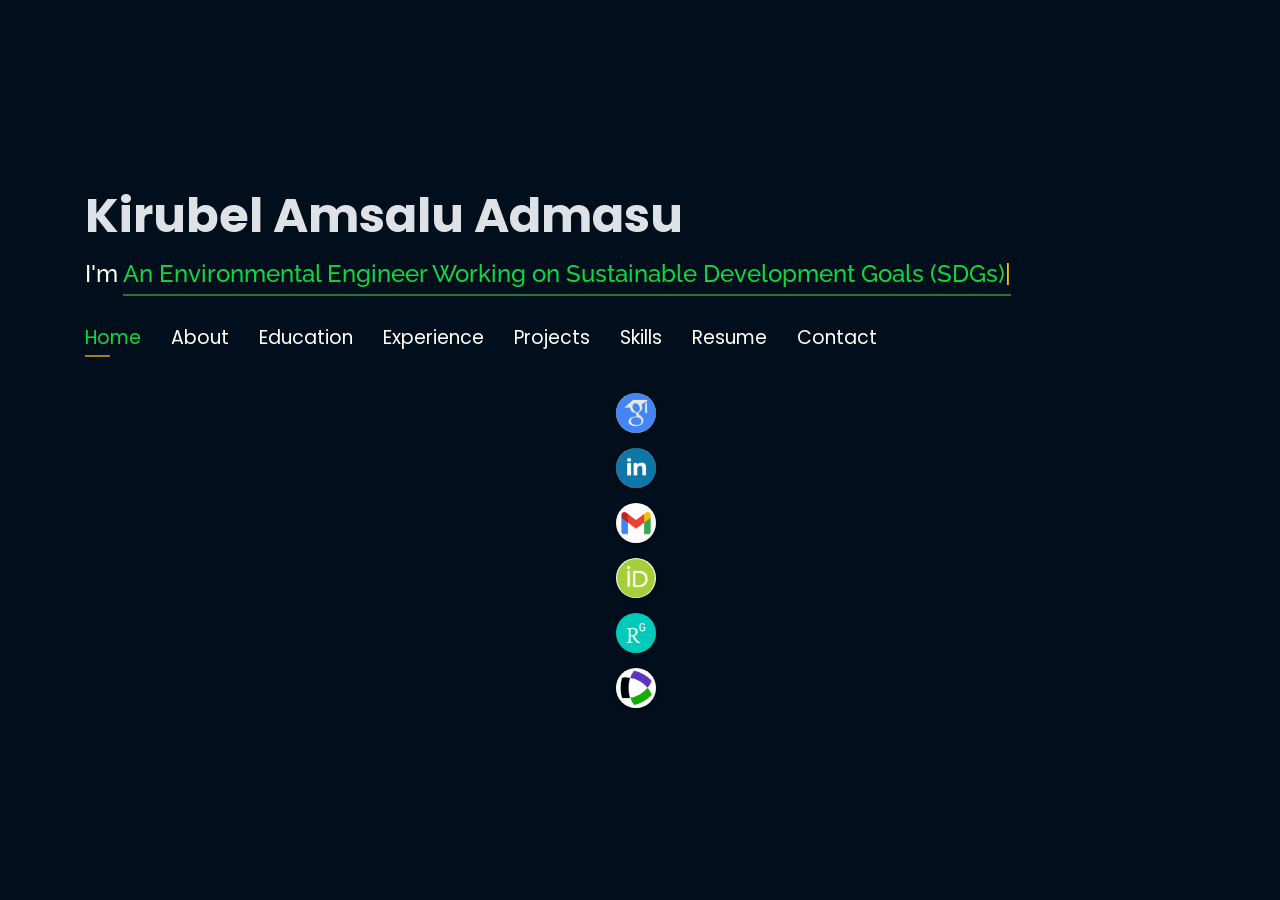
==== index.html @ c0f39daa "update" ====
<!DOCTYPE html>
<html lang="en">

<head>
  <!-- Google Tag Manager -->
  <script>(function(w,d,s,l,i){w[l]=w[l]||[];w[l].push({'gtm.start':
  new Date().getTime(),event:'gtm.js'});var f=d.getElementsByTagName(s)[0],
  j=d.createElement(s),dl=l!='dataLayer'?'&l='+l:'';j.async=true;j.src=
  'https://www.googletagmanager.com/gtm.js?id='+i+dl;f.parentNode.insertBefore(j,f);
  })(window,document,'script','dataLayer','GTM-5BB8W2X');</script>
  <!-- End Google Tag Manager -->
  <link rel="icon" type="image/png" href="/favicon.png"/>
  <meta charset="utf-8">
  <meta content="width=device-width, initial-scale=1.0" name="viewport">

  <title>Personal Portfolio</title>
  <meta content="" name="descriptison">
  <meta content="" name="keywords">

  <!-- Google Fonts -->
  <link href="https://fonts.googleapis.com/css?family=Open+Sans:300,300i,400,400i,600,600i,700,700i|Raleway:300,300i,400,400i,500,500i,600,600i,700,700i|Poppins:300,300i,400,400i,500,500i,600,600i,700,700i" rel="stylesheet">

  <!-- Vendor CSS Files -->
  <link href="assets/vendor/bootstrap/css/bootstrap.min.css" rel="stylesheet">
  <link href="assets/vendor/icofont/icofont.min.css" rel="stylesheet">
  <link href="assets/vendor/remixicon/remixicon.css" rel="stylesheet">
  <link href="assets/vendor/owl.carousel/assets/owl.carousel.min.css" rel="stylesheet">
  <link href="assets/vendor/boxicons/css/boxicons.min.css" rel="stylesheet">
  <link href="assets/vendor/venobox/venobox.css" rel="stylesheet">

  <!-- Template Main CSS File -->
  <link href="assets/css/style.css" rel="stylesheet">


  <!-- Global site tag (gtag.js) - Google Analytics -->
  <script async src="https://www.googletagmanager.com/gtag/js?id=UA-169007209-3"></script>
  <script>
    window.dataLayer = window.dataLayer || [];
    function gtag(){dataLayer.push(arguments);}
    gtag('js', new Date());

    gtag('config', 'UA-169007209-3');
  </script>



  <!-- =======================================================
  * Template Name: Personal - v2.1.0
  * Template URL: https://bootstrapmade.com/personal-free-resume-bootstrap-template/
  * Author: BootstrapMade.com
  * License: https://bootstrapmade.com/license/
  ======================================================== -->
</head>

<body>
  
  <!-- Google Tag Manager (noscript) -->
  <noscript><iframe src="https://www.googletagmanager.com/ns.html?id=GTM-5BB8W2X"
  height="0" width="0" style="display:none;visibility:hidden"></iframe></noscript>
  <!-- End Google Tag Manager (noscript) -->
  <!-- ======= Header ======= -->
  <header id="header" class="header-tops">

    <div class="container">

      <h1><a href="index.html">Kirubel Amsalu Admasu</a></h1>
      <h2 style="color:#fff">I'm <span class="typing" style="color:#12D640"></span></h2>
      <nav class="nav-menu d-none d-lg-block">
        <ul>
          <li class="active"><a href="#header"> <span>Home</span></a></li>
          <li><a href="#about"><span>About</span></a></li>
          <li><a href="#education"> <span>Education</span></a></li>
          <li><a href="#experience"> <span>Experience</span></a></li>
<!--          <li><a href="#projects"> <span>Projects</span></a></li>-->
          <li><a href="#portfolio"> <span>Projects</span></a></li>
          <li><a href="#skills"> <span>Skills</span></a></li>
          <li><a href="https://drive.google.com/file/d/1UUYG2WwbGW6CoUijYKqidaTNMuLmc--6/view?usp=sharing" target="_blank"> <span>Resume</span></a></li>
          <!-- <li><a href="#links"> <span>Resume & Links</span></a></li> -->
          <li><a href="#contacts"> <span>Contact</span></a></li>

        </ul>
      </nav><!-- .nav-menu -->

      <style>
        .social-links {
          display: flex;
          flex-direction: column; /* Stack the links vertically */
          gap: 15px; /* Space between each link */
          align-items: center; /* Center the icons */
        }
      
        .social-links img {
          width: 40px;  /* Set the icon size */
          height: 40px; /* Set the height same as width for round shape */
          border-radius: 50%; /* Make the icon circular */
          object-fit: cover; /* Ensure the image covers the round shape properly */
          margin-bottom: 10px; /* Space between the icons */
          box-shadow: 0 2px 5px rgba(0, 0, 0, 0.2); /* Optional: add a slight shadow */
        }
      </style>
      
      <div class="social-links">
        <a href="https://scholar.google.com/citations?user=Xars2G-o0yUC&hl=en&oi=ao" target="_blank" class="Google Scholar">
          <img src="assets/img/icons/google.png" alt="Google Scholar" />
        </a>
                
        <a href="https://www.linkedin.com/in/nikitayadav1905/" target="_blank" class="linkedin">
              <img src="assets/img/icons/link.jpg" alt="LinkedIn" />
          </a>
          
          <a href="mailto:nikita.yadav1905@gmail.com" target="_blank" class="google">
              <img src="assets/img/icons/mail.png" alt="Google" />
          </a>
          
          <a href="https://orcid.org/0000-0002-3588-2635" target="_blank" class="orcid">
              <img src="assets/img/icons/orcid.png" alt="ORCID" />
          </a>

          <a href="https://www.researchgate.net/profile/Nikita-Yadav-27?ev=hdr_xprf" target="_blank" class="Research Gate">
            <img src="assets/img/icons/rg.png" alt="Research Gate" />
        </a>

        <a href="https://www.webofscience.com/wos/author/record/LAH-3175-2024" target="_blank" class="WoS">
          <img src="assets/img/icons/wos.png" alt="Web of Science" />
      </a>
      </div>
      

    </div>
  </header>
  <!-- End Header -->

  <!-- ======= About Section ======= -->
  <section id="about" class="about">

    <!-- ======= About Me ======= -->
    <div class="about-me container">

      <div class="section-title">
        <h2>About</h2>
      </div>

      <div class="row">
        <div class="col-lg-4" data-aos="fade-right">
          <img src="assets/img/profile.jpeg" class="img-fluid" alt="">
        </div>
        <div class="col-lg-8 pt-4 pt-lg-0 content" data-aos="fade-left">
          <p>A postdoctoral researcher with extensive knowledge on bioremediation of emerging contaminants (ECs) from watewater. Additionally, I have aquired an experiance in developing a carbon-negative microalgal bio-oil for jet fuel and pharmaciutical contaminant assessment and management in wastewater treatment facilities. 
          </p>
          <div class="row">
            <div class="col-lg-6">
              <ul>
                <li><i class="icofont-rounded-right"></i> <strong>Birthday:</strong> 19 May 1994</li>
                <li><i class="icofont-rounded-right"></i> <strong>Phone:</strong> +82 10-2014-4563</li>
              </ul>
            </div>
            <div class="col-lg-6">
              <ul>
                <li><i class="icofont-rounded-right"></i> <strong>City:</strong> Seoul </li>
                <li><i class="icofont-rounded-right"></i> <strong>Email:</strong> nikita.yadav1905gmail.com</li>
              </ul>
            </div>
          </div>
        </div>
      </div>

    </div><!-- End About Me -->

    <!-- ======= Interests ======= -->
    <div class="interests container">

      <div class="section-title">
        <h2>Interests</h2>
      </div>

      <div class="row">
        <div class="col-lg-3 col-md-4">
          <div class="icon-box">
                <h3>Environmental Remediation</h3>
          </div>
        </div>
        <div class="col-lg-3 col-md-4 mt-4 mt-md-0">
          <div class="icon-box">
            
            <h3>Bio-fuel </h3>
          </div>
        </div>
        <div class="col-lg-3 col-md-4 mt-4 mt-md-0">
          <div class="icon-box">
            
            <h3>Carbon Neutrality</h3>
          </div>
        </div>
        <div class="col-lg-3 col-md-4 mt-4 mt-lg-0">
          <div class="icon-box">
            
            <h3>Contaminants of Emerging Concern(CEC)</h3>
          </div>
        </div>
        <div class="col-lg-3 col-md-4 mt-4">
          <div class="icon-box">
            
            <h3>Meta-omics</h3>
          </div>
        </div>
        <div class="col-lg-3 col-md-4 mt-4">
          <div class="icon-box">
            
            <h3>Bioinformatics</h3>
          </div>
        </div>
        <div class="col-lg-3 col-md-4 mt-4">
          <div class="icon-box">


    </div><!-- End Interests -->
  </section><!-- End About Section -->



  <!-- ======= Education Section ======= -->
  <section id="education" class="services">
    <div class="container">
      <div class="section-title">
        <h2>Education</h2>
      </div>
      <div class="row">
        <div class="col-lg-12" data-aos="fade-up" style="display: inline-block;">
          <div class="row">
                        <!-- PhD in Physics -->
            <div class="col-md-4 mt-4 mt-md-0 icon-box" data-aos="fade-up" data-aos-delay="100" style="padding: 0px; padding-bottom: 5px;">
              <img src="assets/img/education/Kwangwoon University.png" class="img-fluid" alt="">
              <p style="text-align:left; color:#fff; font-size: 18px; font-weight: bold; padding: 5px 10px;"><em>PhD in Physics</em></p>
              <h5 style="text-align:left; padding: 0px 10px;">March 2022 - August 2025</h5>
              <h6 style="text-align:left; color:#fff; padding: 0px 10px;">Relevant Coursework</h6>
              <ul style="text-align:left; color:#fff;">
                <li>Plasma Diagnostics</li>
                <li>Reactive Nitrogen &amp; Oxygen Species</li>
                <li>Environmental (water, soil) remediation</li>
              </ul>
              <!-- Add the link to the Google Drive folder -->
  <a href="https://drive.google.com/file/d/1L5BtgM7bwFKelT0U4YXGroFSMqtbGKFL/view?usp=drive_link" target="_blank" style="color: #0ac01a; text-decoration: none; font-weight: bold; padding: 0px 10px;">
    Click here for-- Degree and Transcript
  </a>
           
            </div>
          
            <!-- MSc in Mechanical Engineering -->
            <div class="col-md-4 mt-4 mt-md-0 icon-box" data-aos="fade-up" data-aos-delay="100" style="padding: 0px; padding-bottom: 5px;">
              <img src="assets/img/education/Addis Ababa Science and Technology University.png" class="img-fluid" alt="">
              <p style="text-align:left; color:#fff; font-size: 18px; font-weight: bold; padding: 5px 10px;"><em>MSc. in Mechanical Engineering</em></p>
              <h5 style="text-align:left; padding: 0px 10px;">September 2018 - August 2020</h5>
              <h6 style="text-align:left; color:#fff; padding: 0px 10px;">Relevant Coursework</h6>
              <ul style="text-align:left; color:#fff;">
                <li>Nanomaterials Fabrication</li>
                <li>Finite Element Ananlysis</li>
                <li>Advanced Foundry Technology</li>
              </ul>
               <!-- Add the link to the Google Drive folder -->
  <a href="https://drive.google.com/file/d/1US2AeGtM8iP_8jXLXKVJ_bl48e5aG9Bz/view?usp=drive_link" target="_blank" style="color: #0ac01a; text-decoration: none; font-weight: bold; padding: 0px 10px;">
    Click here for-- Degree and Transcript
  </a>
            </div>
          
             <!-- BSc in Manufacturing Engineering -->
             <div class="col-md-4 mt-4 mt-md-0 icon-box" data-aos="fade-up" data-aos-delay="100" style="padding: 0px; padding-bottom: 5px;">
              <img src="assets/img/education/Addis Ababa Science and Technology University.png" class="img-fluid" alt="">
              <p style="text-align:left; color:#fff; font-size: 18px; font-weight: bold; padding: 5px 10px;"><em>BSc. in Manufacturing Engineering</em></p>
              <h5 style="text-align:left; padding: 0px 10px;">September 2013 - July 2018</h5>
              <h6 style="text-align:left; color:#fff; padding: 0px 10px;">Relevant Coursework</h6>
              <ul style="text-align:left; color:#fff;">
                <li>Machine Design</li>
                <li>Material Science</li>
                <li>Metallurgy</li>
              </ul>
              <!-- Add the link to the Google Drive folder -->
  <a href="https://drive.google.com/file/d/1Aeb_rHhcPP_5KzMeERfw9V-UX5R31OVR/view?usp=drive_link" target="_blank" style="color: #0ac01a; text-decoration: none; font-weight: bold; padding: 0px 10px;">
    Click here for-- Degree and Transcript
  </a>
            </div>
          </div>
              </ul>
            </div>
          </div>
        </div>
      </div>


  </section>
  <!-- End Education Section -->



  <!-- Start Experience Section -->

  <section id="experience" class="services">
    <div class="container">
      <div class="section-title">
        <h2>Experience</h2>
      </div>
      <div class="row">
          <div class="col-lg-12" data-aos="fade-up">
              <div class="col-md-12 mt-4 mt-md-0 icon-box" data-aos="fade-up" data-aos-delay="100">
                <h4 style="text-align:left;"><a href="https://www.asu.edu/" style="color:#12d640">Kwangwoon University</a><br> </h4>
                <h5 style="text-align:left;">March 2022 - Present</h5>
                <p style="text-align:left;color:#fff"><em>PhD Researcher </em></p>
                <ul style="text-align:left;">
                  <li>Optimize and characterize various types of plasma devices for efficient degradation of environmental pollutants. </li>
                  <li>Design and implement experimental setups, develop novel concepts to combat emerging contaminants.  </li>
                  <li>Publish different experimental results on high-end journals and present them on international conferences. </li>
                  </ul>
              </div>
              <div class="col-md-12 mt-4 mt-md-0 icon-box" data-aos="fade-up" data-aos-delay="100">
                <h4 style="text-align:left;"><a href="https://www.asu.edu/" style="color:#12d640">Kwangwoon University</a><br> </h4>
                <h5 style="text-align:left;">September 2023 - December 2023, March 2024 - July 2024,September 2024 - December 2024</h5>
                <p style="text-align:left;color:#fff"><em>Teaching Assistant </em></p>
                <ul style="text-align:left;">
                  <li>Handling experimental sessions for the "Kwangwoon-Vertically Integrated Project (KW-VIP)" course under the supervision of Prof. Eun Ha Choi. </li>
                  <li>Teaching undergraduate students from various disciplines in understanding fundamental electrical circuits.  </li>
                  <li>Instructing students on assembling and building an inverter circuit for plasma generation, constructing plasma devices, and analyzing their electrical characteristics. </li>
                  <li>Providing hands-on troubleshooting support during the experimental sessions to ensure students gained practical experience.</li>
                </ul>
              </div>
              <div class="col-md-12 mt-4 mt-md-0 icon-box" data-aos="fade-up" data-aos-delay="100">
                <h4 style="text-align:left;"><a href="https://www.augmenify.com/" style="color:#12d640">Addis Ababa Science and Technology University</a><br> </h4>
                <h5 style="text-align:left;">September 2018 - September 2020</h5>
                <p style="text-align:left;color:#fff"><em>Academic and Research Assistant</em></p>
                <ul style="text-align:left;">
                  <li>Supervise undergraduate students on final year projects.</li>
                  <li>Developing start-up projects</li>
                  <li>Developing and leading a project on urban farming to promote food security.</li>
                </ul>
              </div>

             
                          </div>
          </div>
        </div>
    </div>
  </section>

  <!-- End Experience Section -->



  <!-- Start Project Section -->
  <section id="portfolio" class="portfolio">
    <div class="container">

      <div class="section-title">
        <h2>Projects</h2>
      </div>

      <div class="row">
        <div class="col-lg-12 d-flex justify-content-center">
          <ul id="portfolio-flters">
            <li data-filter="*" class="filter-active">All</li>
            <li data-filter=".filter-personal">Personal</li>
            <li data-filter=".filter-collaborative">Collaborative</li>
          </ul>
        </div>
      </div>

      <div class="row portfolio-container">

        <div class="col-lg-4 col-md-6 portfolio-item filter-personal">
          <center><h4>Pesticide Degradation from Green Coffee Beans</h4></center>
          <div class="portfolio-wrap">
            <img src="assets/img/project/Pesticide.png" class="img-fluid" alt="">
            <div class="portfolio-info">
              <div class="portfolio-links">
                <a href="https://doi.org/10.1016/j.cej.2024.154364" target="_blank" rel="noopener noreferrer" title="Project Details">
                  <i class="bx bx-info-circle"></i>
                </a>
              </div>
            </div>
          </div>
        </div>
        

        <div class="col-lg-4 col-md-6 portfolio-item filter-personal">
          <center><h4>Dibutyl phthalate removal from water using OH radicals</h4></center>
          <div class="portfolio-wrap">
            <img src="assets/img/project/DBP.png" class="img-fluid" alt="">
            <div class="portfolio-info">
              
              <div class="portfolio-links">
                <a href="https://doi.org/10.1016/j.cej.2024.157895" target="_blank" rel="noopener noreferrer" title="Project Details">
                  <i class="bx bx-info-circle"></i>
                </a>
              </div>
            </div>
          </div>
        </div>

        <div class="col-lg-4 col-md-6 portfolio-item filter-collaborative">
          <center><h4>Enhancing growth and salinity tolerance of Pak Choi plants  </h4></center>
          <div class="portfolio-wrap">
            <img src="assets/img/project/Pak Choi.jpg" class="img-fluid" alt="">
            <div class="portfolio-info">
              
              <div class="portfolio-links">
                <a href="https://doi.org/10.1016/j.fmre.2024.06.010" target="_blank" rel="noopener noreferrer" title="Project Details">
                  <i class="bx bx-info-circle"></i>
                </a>
              </div>
            </div>
          </div>
        </div>

        <div class="col-lg-4 col-md-6 portfolio-item filter-collaborative">
          <center><h4>Surface activation of polyvinyl alcohol films</h4></center>
          <div class="portfolio-wrap">
            <img src="assets/img/project/Praj.jpg" class="img-fluid" alt="">
            <div class="portfolio-info">
              
              <div class="portfolio-links">
                <a href="https://doi.org/10.1002/ppap.202300102" target="_blank" rel="noopener noreferrer" title="Project Details">
                  <i class="bx bx-info-circle"></i>
                </a>
              </div>
            </div>
          </div>
        </div>

        <div class="col-lg-4 col-md-6 portfolio-item filter-collaborative">
          <center><h4>THP removal from soil using ozone gas </h4></center>
          <div class="portfolio-wrap">
            <img src="assets/img/project/TPH.jpg" class="img-fluid" alt="">
            <div class="portfolio-info">
              
              <div class="portfolio-links">
                <a href="https://doi.org/10.1016/j.envres.2023.117398" target="_blank" rel="noopener noreferrer" title="Project Details">
                  <i class="bx bx-info-circle"></i>
                </a>
              </div>
            </div>
          </div>
        </div>

        <div class="col-lg-4 col-md-6 portfolio-item filter-collaborative">
          <center><h4>Ampicilline removal from water using APPJ discharge </h4></center>
          <div class="portfolio-wrap">
            <img src="assets/img/project/Ampicilline.jpg" class="img-fluid" alt="">
            <div class="portfolio-info">
              
              <div class="portfolio-links">
                <a href="https://doi.org/10.1016/j.jece.2024.113445" target="_blank" rel="noopener noreferrer" title="Project Details">
                  <i class="bx bx-info-circle"></i>
                </a>
              </div>
            </div>
          </div>
        </div>

        <div class="col-lg-4 col-md-6 portfolio-item filter-collaborative">
          <center><h4>Dual duty cycle for selective generation of reactive species </h4></center>
          <div class="portfolio-wrap">
            <img src="assets/img/project/Dual duty cycle.jpg" class="img-fluid" alt="">
            <div class="portfolio-info">
              
              <div class="portfolio-links">
                <a href="https://doi.org/10.1002/ppap.202400098" target="_blank" rel="noopener noreferrer" title="Project Details">
                  <i class="bx bx-info-circle"></i>
                </a>
              </div>
            </div>
          </div>
        </div>

        <div class="col-lg-4 col-md-6 portfolio-item filter-collaborative">
          <center><h4>Textile dye removal using nitrix oxide species </h4></center>
          <div class="portfolio-wrap">
            <img src="assets/img/project/Textile Dye.jpg" class="img-fluid" alt="">
            <div class="portfolio-info">
              
              <a href="https://doi.org/10.1016/j.jenvman.2024.122554 " target="_blank" rel="noopener noreferrer" title="Project Details">
                <i class="bx bx-info-circle" style="font-size: 32px;"></i> <!-- Adjust the size here -->
              </a>
            </div>
          </div>
        </div>
      </div>
        
  </section>

  <!-- End Project Section -->



  
  <!-- Start Skills Section -->
     <section id="skills" class="services">
    <div class="container">
      <div class="section-title">
        <h2>Skills</h2>
      </div>
      <div class="row">
        <div class="col-lg-12" data-aos="fade-up">
          <div class="col-md-12 mt-4 mt-md-0 icon-box" data-aos="fade-up" data-aos-delay="100" style="background:#ffffff">
            <h4 style="text-align:left;color:#09203a">Hardware</h4>
                <p style="text-align:left;">
                  <div style="display: flex; flex-wrap: wrap; gap: 20px; justify-content: center;">

                    <div style="text-align: center;">
                      <img src="assets/img/skills/CD.jpg" class="img-fluid" alt="CD" height="50" width="150">
                      <p style="color: black; font-weight: bold;">Circular DichroismD</p>
                    </div>
                  
                    <div style="text-align: center;">
                      <img src="assets/img/skills/gas FTIR.jpg" class="img-fluid" alt="Gas FTIR" height="50" width="150">
                      <p style="color: black; font-weight: bold;">Gas FTIR</p>
                    </div>
                  
                    <div style="text-align: center;">
                      <img src="assets/img/skills/FID.jpg" class="img-fluid" alt="GC-FID" height="50" width="150">
                      <p style="color: black; font-weight: bold;">GC-FID</p>
                    </div>

                    <div style="text-align: center;">
                      <img src="assets/img/skills/GCMS.jpg" class="img-fluid" alt="GC-FID" height="50" width="150">
                      <p style="color: black; font-weight: bold;">GC-MS</p>
                    </div>
                  
                    <div style="text-align: center;">
                      <img src="assets/img/skills/voltage.jpg" class="img-fluid" alt="High Voltage" height="50" width="150">
                      <p style="color: black; font-weight: bold;">High Voltage Measurment</p>
                    </div>
                  
                    <div style="text-align: center;">
                      <img src="assets/img/skills/HR4000.png" class="img-fluid" alt="HR4000 Spectrometer" height="50" width="150">
                      <p style="color: black; font-weight: bold;">HR4000 Spectrometer</p>
                    </div>
                  
                    <div style="text-align: center;">
                      <img src="assets/img/skills/LCMS.jpg" class="img-fluid" alt="LC-MS" height="50" width="150">
                      <p style="color: black; font-weight: bold;">LC-MS</p>
                    </div>
                    
                    <div style="text-align: center;">
                      <img src="assets/img/skills/monochromator.jpg" class="img-fluid" alt="LC-MS" height="50" width="150">
                      <p style="color: black; font-weight: bold;">ICCD-Monochromator</p>
                    </div>

                  <div style="text-align: center;">
                    <img src="assets/img/skills/Raman.jpg" class="img-fluid" alt="LC-MS" height="50" width="150">
                    <p style="color: black; font-weight: bold;">Raman Spectroscopy</p>
                  </div>

                  <div style="text-align: center;">
                    <img src="assets/img/skills/LIF.png" class="img-fluid" alt="LC-MS" height="50" width="150">
                    <p style="color: black; font-weight: bold;">Laser Induced Fluorescence</p>
                  </div>

                  <div style="text-align: center;">
                    <img src="assets/img/skills/XRD.jpeg" class="img-fluid" alt="LC-MS" height="50" width="150">
                    <p style="color: black; font-weight: bold;">X-ray Diffraction</p>
                  </div>

                  <div style="text-align: center;">
                    <img src="assets/img/skills/UVAS.jpg" class="img-fluid" alt="LC-MS" height="50" width="150">
                    <p style="color: black; font-weight: bold;">UV Absorption Spectroscopy</p>
                  </div>

                  </div>
                  
                </p>
            </div>
            <div class="col-md-12 mt-4 mt-md-0 icon-box" data-aos="lefade-up" data-aos-delay="100" style="background:#ffffff">
              <h4 style="text-align:left;color:#09203a">Software</h4>
                <p style="text-align:left;">

                  <div style="text-align: center;">
                      <img src="assets/img/skills/office.jpg" class="img-fluid" alt="CD" height="50" width="150">
                      <p style="color: black; font-weight: bold;">MS Office- Advanced</p>
                    </div>

                    <div style="text-align: center;">
                      <img src="assets/img/skills/origin.png" class="img-fluid" alt="CD" height="50" width="150">
                      <p style="color: black; font-weight: bold;">Orgin pro- Advanced</p>
                    </div>  

                    <div style="text-align: center;">
                      <img src="assets/img/skills/python.png" class="img-fluid" alt="CD" height="50" width="150">
                      <p style="color: black; font-weight: bold;">Python- Beginner</p>
                    </div>

                    <div style="text-align: center;">
                      <img src="assets/img/skills/matlab.png" class="img-fluid" alt="CD" height="50" width="150">
                      <p style="color: black; font-weight: bold;">Matlab- Beginner</p>
                    </div>

                    <div style="text-align: center;">
                      <img src="assets/img/skills/octave.png" class="img-fluid" alt="CD" height="50" width="150">
                      <p style="color: black; font-weight: bold;">GNU Octave- Begineer</p>
                    </div>

                    <div style="text-align: center;">
                      <img src="assets/img/skills/massive.jpg" class="img-fluid" alt="CD" height="50" width="150">
                      <p style="color: black; font-weight: bold;">MassiveOES- Advanced</p>
                    </div>

                    <div style="text-align: center;">
                      <img src="assets/img/skills/lifbase.jpg" class="img-fluid" alt="CD" height="50" width="150">
                      <p style="color: black; font-weight: bold;">LIFBase- Intermediate</p>
                    </div>

                    
            
              </p>
          </div>
        </div>
      </div>
    </div>
  </section>

  <!-- End Skills Section -->

  <!-- Start Contact Section -->

  <section id="contacts" class="contact">
    <div class="container">

      <div class="section-title">
        <h2>Contact</h2>
      </div>

      <div class="row mt-2">

        <div class="col-md-6 d-flex align-items-stretch">
          <div class="info-box">
            <i class="bx bx-map"></i>
            <h3>My Address</h3>
            <p>Gwangun-ro, Nowon-gu</p>
            <p>Seoul, 01899</p>
          </div>
        </div>

        <div class="col-md-6 mt-4 mt-md-0 d-flex align-items-stretch">
          <div class="info-box">
            <i class="bx bx-share-alt"></i>
            <h3>Social Profiles</h3>
            <div class="social-links">
              <a href="https://www.linkedin.com/in/kirubel-amsalu-5b2a8916b/" target="_blank" class="linkedin"><i class="bx bxl-linkedin"></i></a>
              
             

            </div>
          </div>
        </div>

        <div class="col-md-6 mt-4 d-flex align-items-stretch">
          <div class="info-box">
            <i class="bx bx-envelope"></i>
            <h3>Email</h3>
            <p>kirubelamsalu12@gmail.com</p>
            <p>kirubelamsalu@kw.ac.ar</p>
          </div>
        </div>
        <div class="col-md-6 mt-4 d-flex align-items-stretch">
          <div class="info-box">
            <i class="bx bx-phone-call"></i>
            <h3>Contact</h3>
            <p>+82 10-2474-6598</p>
          </div>
        </div>
      </div>
      <!-- <div id="sfczmlqxr5caww28rswrt8849ghbekgnh3j" ></div><script type="text/javascript" src="https://counter1.stat.ovh/private/counter.js?c=zmlqxr5caww28rswrt8849ghbekgnh3j&down=async" async></script><noscript><a href="https://www.freecounterstat.com" title="free web counter"><img src="https://counter1.stat.ovh/private/freecounterstat.php?c=zmlqxr5caww28rswrt8849ghbekgnh3j" border="0" title="free web counter" alt="free web counter" style="visibility: none;"></a></noscript> -->
    </div>
  </section>

  <!-- End Contact Section -->

  <!-- Vendor JS Files -->
  <script src="assets/vendor/jquery/jquery.min.js"></script>
  <script src="assets/vendor/bootstrap/js/bootstrap.bundle.min.js"></script>
  <script src="assets/vendor/jquery.easing/jquery.easing.min.js"></script>
  <script src="assets/vendor/php-email-form/validate.js"></script>
  <script src="assets/vendor/waypoints/jquery.waypoints.min.js"></script>
  <script src="assets/vendor/counterup/counterup.min.js"></script>
  <script src="assets/vendor/owl.carousel/owl.carousel.min.js"></script>
  <script src="assets/vendor/isotope-layout/isotope.pkgd.min.js"></script>
  <script src="assets/vendor/venobox/venobox.min.js"></script>
  <script src="assets/vendor/typed.js/typed.min.js"></script>
  <script type="text/javascript">
    var typed = new Typed('.typing',{
      strings: ["An Environmental Engineer Working on Sustainable Development Goals (SDGs)", "Environmentalist"],
      loop: true,
      typeSpeed: 1,
      backSpeed: 5000
    });
  </script>

  <!-- Template Main JS File -->
  <script src="assets/js/main.js"></script>

</body>

</html>
---- assets/css/style.css ----
/**
* Template Name: Personal - v2.1.0
* Template URL: https://bootstrapmade.com/personal-free-resume-bootstrap-template/
* Author: BootstrapMade.com
* License: https://bootstrapmade.com/license/
*/

/*--------------------------------------------------------------
# General
--------------------------------------------------------------*/
body {
  font-family: "Open Sans", sans-serif;
  color: #fff;
  position: relative;
  background: transparent;
}

body::before {
  content: "";
  position: fixed;
  background: #010e1b;
  background-size: cover;
  left: 0;
  right: 0;
  top: 0;
  height: 100vh;
}

@media (min-width: 1024px) {
  body::before {
    background-attachment: fixed;
  }
}

a {
  color: #12d640;
}

a:hover {
  color: #12d640;
  text-decoration: none;
}

h1, h2, h3, h4, h5, h6 {
  font-family: "Raleway", sans-serif;
}

/*--------------------------------------------------------------
# Header
--------------------------------------------------------------*/
#header {
  transition: ease-in-out 0s;
  position: relative;
  height: 100vh;
  display: flex;
  align-items: center;
  z-index: 997;
  overflow-y: auto;
}

#header * {
  transition: ease-in-out 0s;
}

#header h1 {
  font-size: 48px;
  margin-top: 0px;
  padding: 0;
  line-height: 1;
  font-weight: 700;
  font-family: "Poppins", sans-serif;
}

#header h1 a, #header h1 a:hover {
  color: #dee2e6;
  line-height: 1;
  display: inline-block;
}

#header h2 {
  font-size: 24px;
  margin-top: 20px;
  color: #12d640;
}

#header h2 span {
  color: #ffc107;
  border-bottom: 2px solid #1c7d32;
  padding-bottom: 6px;
}

#header img {
  padding: 0;
  margin: 0;
}

#header .social-links {
  margin-top: 40px;
  display: flex;
}

#header .social-links a {
  font-size: 16px;
  display: flex;
  justify-content: center;
  align-items: center;
  background: rgba(255, 255, 255, 0.1);
  color: #fff;
  line-height: 1;
  margin-right: 8px;
  border-radius: 50%;
  width: 40px;
  height: 40px;
}

#header .social-links a:hover {
  background: #1c7d32;
}

@media (max-width: 992px) {
  #header h1 {
    font-size: 36px;
  }
  #header h2 {
    font-size: 20px;
    line-height: 30px;
  }
  #header .social-links {
    margin-top: 15px;
  }
  #header .container {
    display: flex;
    flex-direction: column;
    align-items: center;
  }
}

/*--------------------------------------------------------------
# Navigation Menu
--------------------------------------------------------------*/
/* Desktop Navigation */
.nav-menu {
  margin-top: 35px;
}

.nav-menu ul {
  display: flex;
  margin: 0;
  padding: 0;
  list-style: none;
}

.nav-menu li + li {
  margin-left: 30px;
}

.nav-menu a {
  display: block;
  position: relative;
  color: #fff;
  font-size: 19px;
  font-family: "Poppins", sans-serif;
  font-weight: 400;
}

.nav-menu a:before {
  content: "";
  position: absolute;
  width: 0;
  height: 2px;
  bottom: -4px;
  left: 0;
  background-color: #9e7f25;
  visibility: hidden;
  width: 0px;
  transition: all 0.3s ease-in-out 0s;
}

.nav-menu a:hover:before, .nav-menu li:hover > a:before, .nav-menu .active > a:before {
  visibility: visible;
  width: 25px;
}

.nav-menu a:hover, .nav-menu .active > a, .nav-menu li:hover > a {
  color: #12d640;
  text-decoration: none;
}

/* Mobile Navigation */
.mobile-nav-toggle {
  position: fixed;
  right: 15px;
  top: 15px;
  z-index: 9998;
  border: 0;
  background: none;
  font-size: 24px;
  transition: all 0.4s;
  outline: none !important;
  line-height: 1;
  cursor: pointer;
  text-align: right;
}

.mobile-nav-toggle i {
  color: #fff;
}

.mobile-nav {
  position: fixed;
  top: 55px;
  right: 15px;
  bottom: 15px;
  left: 15px;
  z-index: 9999;
  overflow-y: auto;
  background: rgba(0, 0, 0, 0.7);
  transition: ease-in-out 0s;
  opacity: 0;
  visibility: hidden;
  border-radius: 10px;
  padding: 10px 0;
  border: 2px solid rgba(255, 255, 255, 0.12);
}

.mobile-nav * {
  margin: 0;
  padding: 0;
  list-style: none;
}

.mobile-nav a {
  display: block;
  position: relative;
  color: #fff;
  padding: 10px 20px;
  font-weight: 500;
  outline: none;
}

.mobile-nav a:hover, .mobile-nav .active > a, .mobile-nav li:hover > a {
  color: #1c7d32;
  text-decoration: none;
}

.mobile-nav-overly {
  width: 100%;
  height: 100%;
  z-index: 9997;
  top: 0;
  left: 0;
  position: fixed;
  background: rgba(9, 9, 9, 0.6);
  overflow: hidden;
  display: none;
  transition: ease-in-out 0s;
}

.mobile-nav-active {
  overflow: hidden;
}

.mobile-nav-active .mobile-nav {
  opacity: 1;
  visibility: visible;
}

.mobile-nav-active .mobile-nav-toggle i {
  color: #fff;
}

/* Header Top */
#header.header-top {
  height: 90px;
  position: fixed;
  left: 0;
  top: 0;
  right: 0;
  background: #09203a;
}

#header.header-top .social-links, #header.header-top h2 {
  display: none;
}

#header.header-top h1 {
  margin-right: auto;
  font-size: 36px;
}

#header.header-top .container {
  display: flex;
  align-items: center;
}

#header.header-top .nav-menu {
  margin: 0;
}

@media (max-width: 768px) {
  #header.header-top {
    height: 60px;
  }
  #header.header-top h1 {
    font-size: 26px;
  }
}

/*--------------------------------------------------------------
# Sections General
--------------------------------------------------------------*/
section {
  overflow: hidden;
  position: absolute;
  width: 100%;
  top: 140px;
  bottom: 100%;
  opacity: 0;
  z-index: 2;
}

section.section-show {
  top: 70px;
  bottom: auto;
  opacity: 1;
  padding-bottom: 0px;
}

section .container {
  background: rgba(0, 0, 0, 0);
  padding: 30px;
}

@media (max-width: 768px) {
  section {
    top: 120px;
  }
  section.section-show {
    top: 80px;
  }
}

.section-title h2 {
  font-size: 14px;
  font-weight: 500;
  padding: 0;
  line-height: 1px;
  margin: 0 0 20px 0;
  letter-spacing: 2px;
  text-transform: uppercase;
  color: #dee2e6;
  font-family: "Poppins", sans-serif;
}

.section-title h2::after {
  content: "";
  width: 120px;
  height: 1px;
  display: inline-block;
  background: #dee2e6;
  margin: 4px 10px;
}

.section-title p {
  margin: 0;
  margin: -15px 0 15px 0;
  font-size: 36px;
  font-weight: 700;
  text-transform: uppercase;
  font-family: "Poppins", sans-serif;
  color: #fff;
}

/*--------------------------------------------------------------
# About
--------------------------------------------------------------*/
.about-me .content h3 {
  font-weight: 700;
  font-size: 26px;
  color: #1c7d32;
}

.about-me .content ul {
  list-style: none;
  padding: 0;
}

.about-me .content ul li {
  padding-bottom: 10px;
}

.about-me .content ul i {
  font-size: 20px;
  padding-right: 2px;
  color: #1c7d32;
}

.about-me .content p:last-child {
  margin-bottom: 0;
}

/*--------------------------------------------------------------
# Counts
--------------------------------------------------------------*/
.counts {
  padding: 70px 0 60px;
}

.counts .count-box {
  padding: 30px 30px 25px 30px;
  width: 100%;
  position: relative;
  text-align: center;
  background: rgba(255, 255, 255, 0.08);
}

.counts .count-box i {
  position: absolute;
  top: -25px;
  left: 50%;
  transform: translateX(-50%);
  font-size: 24px;
  background: rgba(255, 255, 255, 0.1);
  padding: 12px;
  color: #1c7d32;
  border-radius: 50px;
}

.counts .count-box span {
  font-size: 36px;
  display: block;
  font-weight: 600;
  color: #fff;
}

.counts .count-box p {
  padding: 0;
  margin: 0;
  font-family: "Raleway", sans-serif;
  font-size: 14px;
}

/*--------------------------------------------------------------
# Skills
--------------------------------------------------------------*/
.skills .progress {
  height: 50px;
  display: block;
  background: none;
}

.skills .progress .skill {
  padding: 0;
  margin: 0 0 6px 0;
  text-transform: uppercase;
  display: block;
  font-weight: 600;
  font-family: "Poppins", sans-serif;
  color: #fff;
}

.skills .progress .skill .val {
  float: right;
  font-style: normal;
}

.skills .progress-bar-wrap {
  background: rgba(255, 255, 255, 0.15);
}

.skills .progress-bar {
  width: 1px;
  height: 10px;
  transition: .9s;
  background-color: #1c7d32;
}

/*--------------------------------------------------------------
# Interests
--------------------------------------------------------------*/
.interests .icon-box {
  display: flex;
  align-items: center;
  padding: 20px;
  background: #09203a;
  transition: ease-in-out 0.3s;
}


.interests .icon-box i {
  font-size: 32px;
  padding-right: 10px;
  line-height: 1;
}

.interests .icon-box h3 {
  font-weight: 700;
  margin: 0;
  padding: 0;
  line-height: 1;
  font-size: 16px;
  color: #fff;
}

.interests .icon-box:hover {
  background: #042b56eb;
}

/*--------------------------------------------------------------
# Testimonials
--------------------------------------------------------------*/
.testimonials .testimonial-item {
  box-sizing: content-box;
  min-height: 320px;
}

.testimonials .testimonial-item .testimonial-img {
  width: 90px;
  border-radius: 50%;
  margin: -40px 0 0 40px;
  position: relative;
  z-index: 2;
  border: 6px solid rgba(255, 255, 255, 0.12);
}

.testimonials .testimonial-item h3 {
  font-size: 18px;
  font-weight: bold;
  margin: 10px 0 5px 45px;
  color: #fff;
}

.testimonials .testimonial-item h4 {
  font-size: 14px;
  color: #999;
  margin: 0 0 0 45px;
}

.testimonials .testimonial-item .quote-icon-left, .testimonials .testimonial-item .quote-icon-right {
  color: rgba(255, 255, 255, 0.25);
  font-size: 26px;
}

.testimonials .testimonial-item .quote-icon-left {
  display: inline-block;
  left: -5px;
  position: relative;
}

.testimonials .testimonial-item .quote-icon-right {
  display: inline-block;
  right: -5px;
  position: relative;
  top: 10px;
}

.testimonials .testimonial-item p {
  font-style: italic;
  margin: 0 15px 0 15px;
  padding: 20px 20px 60px 20px;
  background: rgba(255, 255, 255, 0.1);
  position: relative;
  border-radius: 6px;
  position: relative;
  z-index: 1;
}

.testimonials .owl-nav, .testimonials .owl-dots {
  margin-top: 5px;
  text-align: center;
}

.testimonials .owl-dot {
  display: inline-block;
  margin: 0 5px;
  width: 12px;
  height: 12px;
  border-radius: 50%;
  background-color: rgba(255, 255, 255, 0.3) !important;
}

.testimonials .owl-dot.active {
  background-color: #1c7d32 !important;
}

@media (max-width: 767px) {
  .testimonials {
    margin: 30px 10px;
  }
}

/*--------------------------------------------------------------
# Resume
--------------------------------------------------------------*/
.resume .resume-title {
  font-size: 26px;
  font-weight: 700;
  margin-top: 20px;
  margin-bottom: 20px;
  color: #fff;
}

.resume .resume-item {
  padding: 0 0 20px 20px;
  margin-top: -2px;
  border-left: 2px solid rgba(255, 255, 255, 0.2);
  position: relative;
}

.resume .resume-item h4 {
  line-height: 18px;
  font-size: 18px;
  font-weight: 600;
  text-transform: uppercase;
  font-family: "Poppins", sans-serif;
  color: #1c7d32;
  margin-bottom: 10px;
}

.resume .resume-item h5 {
  font-size: 16px;
  background: rgba(255, 255, 255, 0.15);
  padding: 5px 15px;
  display: inline-block;
  font-weight: 600;
  margin-bottom: 10px;
}

.resume .resume-item ul {
  padding-left: 20px;
}

.resume .resume-item ul li {
  padding-bottom: 10px;
}

.resume .resume-item:last-child {
  padding-bottom: 0;
}

.resume .resume-item::before {
  content: "";
  position: absolute;
  width: 16px;
  height: 16px;
  border-radius: 50px;
  left: -9px;
  top: 0;
  background: #9e7f25;
  border: 2px solid #9e7f25;
}

/*--------------------------------------------------------------
# Services
--------------------------------------------------------------*/
.services .icon-box {
  text-align: center;
  background: #09203a;
  padding: 40px 40px;
  transition: all ease-in-out 0.3s;
  margin: 10px
}

.services .icon-box .icon {
  margin: 0 auto;
  width: 64px;
  height: 64px;
  background: #1c7d32;
  border-radius: 5px;
  transition: all .3s ease-out 0s;
  display: flex;
  align-items: center;
  justify-content: center;
  margin-bottom: 20px;
  transform-style: preserve-3d;
}

.services .icon-box .icon i {
  color: #fff;
  font-size: 28px;
}

.services .icon-box .icon::before {
  position: absolute;
  content: '';
  left: -8px;
  top: -8px;
  height: 100%;
  width: 100%;
  background: rgba(255, 255, 255, 0.15);
  border-radius: 5px;
  transition: all .3s ease-out 0s;
  transform: translateZ(-1px);
}

.services .icon-box h4 {
  font-weight: 700;
  margin-bottom: 15px;
  font-size: 24px;
}

.services .icon-box h4 a {
  color: #fff;
}

.services .icon-box p {
  line-height: 24px;
  font-size: 14px;
  margin-bottom: 0;
}

.services .icon-box:hover {
  background: #042e5f;
  border-color: #1c7d32;
}

.services .icon-box:hover .icon {
  background: #fff;
}

.services .icon-box:hover .icon i {
  color: #1c7d32;
}

.services .icon-box:hover .icon::before {
  background: #35e888;
}

.services .icon-box:hover h4 a, .services .icon-box:hover p {
  color: #12d640;
}

/*--------------------------------------------------------------
# Portfolio
--------------------------------------------------------------*/
.portfolio .portfolio-item {
  margin-bottom: 30px;
}

.portfolio #portfolio-flters {
  padding: 0;
  margin: 0 auto 15px auto;
  list-style: none;
  text-align: center;
  border-radius: 50px;
  padding: 2px 15px;
}

.portfolio #portfolio-flters li {
  cursor: pointer;
  display: inline-block;
  padding: 8px 16px 10px 16px;
  font-size: 14px;
  font-weight: 600;
  line-height: 1;
  text-transform: uppercase;
  color: #fff;
  background: rgba(255, 255, 255, 0.1);
  margin: 0 3px 10px 3px;
  transition: all 0.3s ease-in-out;
  border-radius: 4px;
}

.portfolio #portfolio-flters li:hover, .portfolio #portfolio-flters li.filter-active {
  background: #1c7d32;
}

.portfolio #portfolio-flters li:last-child {
  margin-right: 0;
}

.portfolio .portfolio-wrap {
  transition: 0.3s;
  position: relative;
  overflow: hidden;
  z-index: 1;
  background: rgba(0, 0, 0, 0.6);
}

.portfolio .portfolio-wrap::before {
  content: "";
  background: rgba(0, 0, 0, 0.6);
  position: absolute;
  left: 30px;
  right: 30px;
  top: 30px;
  bottom: 30px;
  transition: all ease-in-out 0.3s;
  z-index: 2;
  opacity: 0;
}

.portfolio .portfolio-wrap .portfolio-info {
  opacity: 0;
  position: absolute;
  top: 0;
  left: 0;
  right: 0;
  bottom: 0;
  text-align: center;
  z-index: 3;
  transition: all ease-in-out 0.3s;
  display: flex;
  flex-direction: column;
  justify-content: center;
  align-items: center;
}

.portfolio .portfolio-wrap .portfolio-info::before {
  display: block;
  content: "";
  width: 48px;
  height: 48px;
  position: absolute;
  top: 35px;
  left: 35px;
  border-top: 3px solid #fff;
  border-left: 3px solid #fff;
  transition: all 0.5s ease 0s;
  z-index: 9994;
}

.portfolio .portfolio-wrap .portfolio-info::after {
  display: block;
  content: "";
  width: 48px;
  height: 48px;
  position: absolute;
  bottom: 35px;
  right: 35px;
  border-bottom: 3px solid #fff;
  border-right: 3px solid #fff;
  transition: all 0.5s ease 0s;
  z-index: 9994;
}

.portfolio .portfolio-wrap .portfolio-info h4 {
  font-size: 20px;
  color: #fff;
  font-weight: 600;
}

.portfolio .portfolio-wrap .portfolio-info p {
  color: #ffffff;
  font-size: 14px;
  text-transform: uppercase;
  padding: 0;
  margin: 0;
}

.portfolio .portfolio-wrap .portfolio-links {
  text-align: center;
  z-index: 4;
}

.portfolio .portfolio-wrap .portfolio-links a {
  color: #fff;
  margin: 0 2px;
  font-size: 28px;
  display: inline-block;
  transition: 0.3s;
}

.portfolio .portfolio-wrap .portfolio-links a:hover {
  color: #63eda3;
}

.portfolio .portfolio-wrap:hover::before {
  top: 0;
  left: 0;
  right: 0;
  bottom: 0;
  opacity: 1;
}

.portfolio .portfolio-wrap:hover .portfolio-info {
  opacity: 1;
}

.portfolio .portfolio-wrap:hover .portfolio-info::before {
  top: 15px;
  left: 15px;
}

.portfolio .portfolio-wrap:hover .portfolio-info::after {
  bottom: 15px;
  right: 15px;
}

/*--------------------------------------------------------------
# Contact
--------------------------------------------------------------*/
.contact .info-box {
  color: #444444;
  padding: 20px;
  width: 100%;
  background: #09203a;
}

.contact .info-box i.bx {
  font-size: 24px;
  color: #dee2e6;
  border-radius: 50%;
  padding: 14px;
  float: left;
  background: rgba(255, 255, 255, 0.1);
}

.contact .info-box h3 {
  font-size: 20px;
  color: #28a745;
  font-weight: 700;
  margin: 10px 0 8px 68px;
}

.contact .info-box p {
  padding: 0;
  color: #fff;
  line-height: 24px;
  font-size: 14px;
  margin: 0 0 0 68px;
}

.contact .info-box .social-links {
  margin: 5px 0 0 68px;
  display: flex;
}

.contact .info-box .social-links a {
  font-size: 18px;
  display: inline-block;
  color: #fff;
  line-height: 1;
  margin-right: 12px;
  transition: 0.3s;
}

.contact .info-box .social-links a:hover {
  color: #12d640;
}

.contact .php-email-form {
  padding: 30px;
  background: rgba(255, 255, 255, 0.08);
}

.contact .php-email-form .validate {
  display: none;
  color: red;
  margin: 0 0 15px 0;
  font-weight: 400;
  font-size: 13px;
}

.contact .php-email-form .error-message {
  display: none;
  background: rgba(255, 255, 255, 0.08);
  background: #ed3c0d;
  text-align: center;
  padding: 15px;
  font-weight: 600;
}

.contact .php-email-form .sent-message {
  display: none;
  background: rgba(255, 255, 255, 0.08);
  background: #1c7d32;
  text-align: center;
  padding: 15px;
  font-weight: 600;
}

.contact .php-email-form .loading {
  display: none;
  background: rgba(255, 255, 255, 0.08);
  text-align: center;
  padding: 15px;
}

.contact .php-email-form .loading:before {
  content: "";
  display: inline-block;
  border-radius: 50%;
  width: 24px;
  height: 24px;
  margin: 0 10px -6px 0;
  border: 3px solid #1c7d32;
  border-top-color: #eee;
  -webkit-animation: animate-loading 1s linear infinite;
  animation: animate-loading 1s linear infinite;
}

.contact .php-email-form input, .contact .php-email-form textarea {
  border-radius: 0;
  box-shadow: none;
  font-size: 14px;
  background: rgba(255, 255, 255, 0.08);
  border: 0;
  transition: 0.3s;
  color: #fff;
}

.contact .php-email-form input:focus, .contact .php-email-form textarea:focus {
  background-color: rgba(255, 255, 255, 0.11);
}

.contact .php-email-form input::-webkit-input-placeholder, .contact .php-email-form textarea::-webkit-input-placeholder {
  color: rgba(255, 255, 255, 0.3);
  opacity: 1;
}

.contact .php-email-form input::-moz-placeholder, .contact .php-email-form textarea::-moz-placeholder {
  color: rgba(255, 255, 255, 0.3);
  opacity: 1;
}

.contact .php-email-form input:-ms-input-placeholder, .contact .php-email-form textarea:-ms-input-placeholder {
  color: rgba(255, 255, 255, 0.3);
  opacity: 1;
}

.contact .php-email-form input::-ms-input-placeholder, .contact .php-email-form textarea::-ms-input-placeholder {
  color: rgba(255, 255, 255, 0.3);
  opacity: 1;
}

.contact .php-email-form input::placeholder, .contact .php-email-form textarea::placeholder {
  color: rgba(255, 255, 255, 0.3);
  opacity: 1;
}

.contact .php-email-form input {
  padding: 20px 15px;
}

.contact .php-email-form textarea {
  padding: 12px 15px;
}

.contact .php-email-form button[type="submit"] {
  background: #1c7d32;
  border: 0;
  padding: 10px 30px;
  color: #fff;
  transition: 0.4s;
  border-radius: 4px;
}

.contact .php-email-form button[type="submit"]:hover {
  background: #15bb62;
}

@-webkit-keyframes animate-loading {
  0% {
    transform: rotate(0deg);
  }
  100% {
    transform: rotate(360deg);
  }
}

@keyframes animate-loading {
  0% {
    transform: rotate(0deg);
  }
  100% {
    transform: rotate(360deg);
  }
}

/*--------------------------------------------------------------
# Credits
--------------------------------------------------------------*/
.credits {
  position: fixed;
  right: 15px;
  bottom: 15px;
  font-size: 13px;
  color: #fff;
  z-index: 1;
}

.credits a {
  color: #1c7d32;
  transition: 0.3s;
}

.credits a:hover {
  color: #fff;
}

@media (max-width: 992px) {
  .credits {
    left: 50%;
    right: 0;
    transform: translateX(-50%);
  }
}
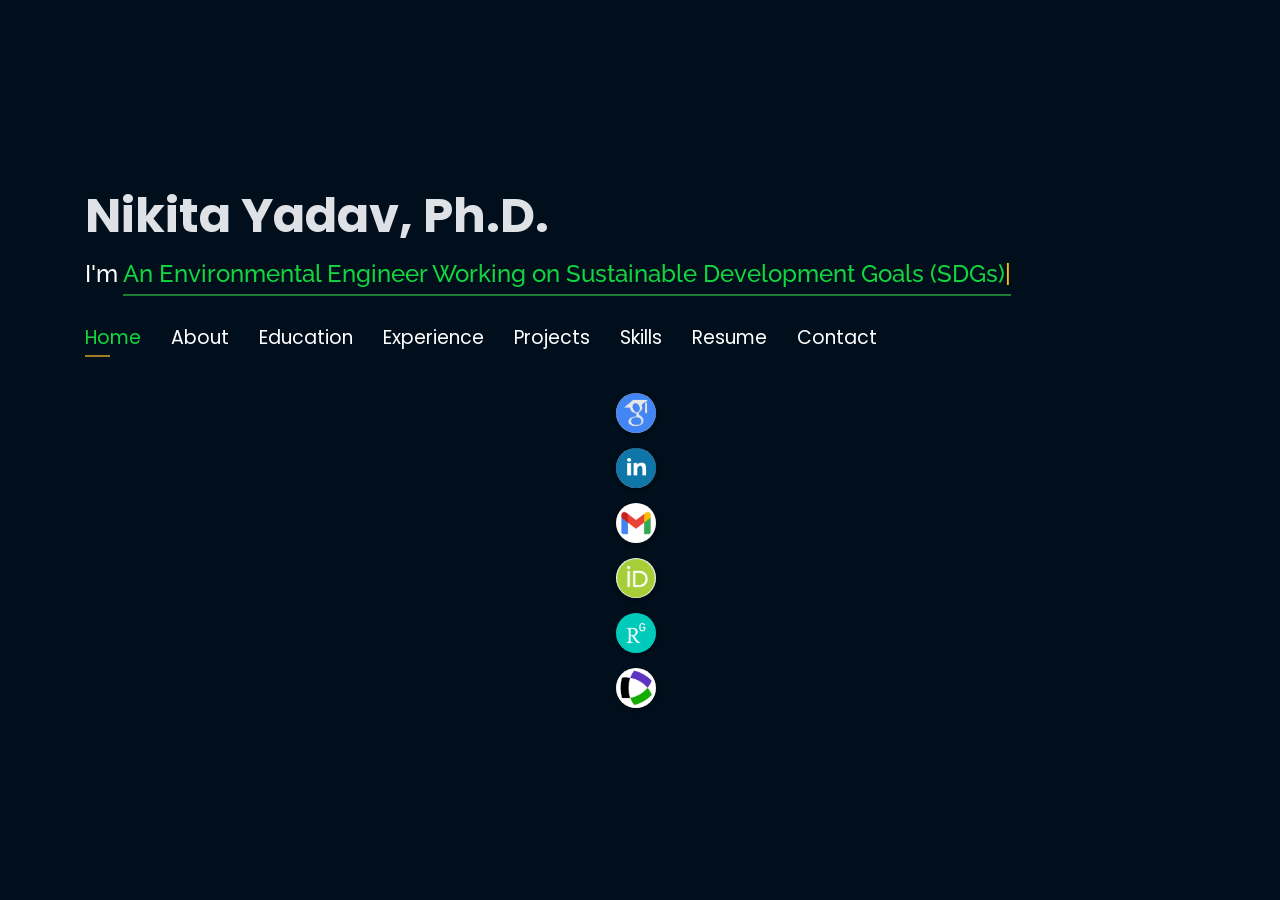
==== commit 4e14e30b: "Update" ====
--- a/index.html
+++ b/index.html
@@ -63,7 +63,7 @@
 
     <div class="container">
 
-      <h1><a href="index.html">Kirubel Amsalu Admasu</a></h1>
+      <h1><a href="index.html">Nikita Yadav, Ph.D.</a></h1>
       <h2 style="color:#fff">I'm <span class="typing" style="color:#12D640"></span></h2>
       <nav class="nav-menu d-none d-lg-block">
         <ul>
@@ -74,7 +74,7 @@
 <!--          <li><a href="#projects"> <span>Projects</span></a></li>-->
           <li><a href="#portfolio"> <span>Projects</span></a></li>
           <li><a href="#skills"> <span>Skills</span></a></li>
-          <li><a href="https://drive.google.com/file/d/1UUYG2WwbGW6CoUijYKqidaTNMuLmc--6/view?usp=sharing" target="_blank"> <span>Resume</span></a></li>
+          <li><a href="https://drive.google.com/file/d/1uU9mYzqym-g7p_1m2oBED4ghMA9QQVzC/view?usp=sharing" target="_blank"> <span>Resume</span></a></li>
           <!-- <li><a href="#links"> <span>Resume & Links</span></a></li> -->
           <li><a href="#contacts"> <span>Contact</span></a></li>
 
@@ -227,54 +227,54 @@
       <div class="row">
         <div class="col-lg-12" data-aos="fade-up" style="display: inline-block;">
           <div class="row">
-                        <!-- PhD in Physics -->
+                        <!-- PhD in Earth Resources and Environmental Engineering -->
             <div class="col-md-4 mt-4 mt-md-0 icon-box" data-aos="fade-up" data-aos-delay="100" style="padding: 0px; padding-bottom: 5px;">
-              <img src="assets/img/education/Kwangwoon University.png" class="img-fluid" alt="">
-              <p style="text-align:left; color:#fff; font-size: 18px; font-weight: bold; padding: 5px 10px;"><em>PhD in Physics</em></p>
-              <h5 style="text-align:left; padding: 0px 10px;">March 2022 - August 2025</h5>
+              <img src="assets/img/education/HU.png" class="img-fluid" alt="">
+              <p style="text-align:left; color:#fff; font-size: 18px; font-weight: bold; padding: 5px 10px;"><em>PhD in Earth Resources and Environmental Engineering</em></p>
+              <h5 style="text-align:left; padding: 0px 10px;">March 2019 - February 2023</h5>
               <h6 style="text-align:left; color:#fff; padding: 0px 10px;">Relevant Coursework</h6>
               <ul style="text-align:left; color:#fff;">
-                <li>Plasma Diagnostics</li>
-                <li>Reactive Nitrogen &amp; Oxygen Species</li>
-                <li>Environmental (water, soil) remediation</li>
+                <li>Advanced Bioremediation Engineering</li>
+                <li>Advanced Biochemistry</li>
+                <li>Advanced Water &amp; Wastewater Treatment</li>
               </ul>
               <!-- Add the link to the Google Drive folder -->
-  <a href="https://drive.google.com/file/d/1L5BtgM7bwFKelT0U4YXGroFSMqtbGKFL/view?usp=drive_link" target="_blank" style="color: #0ac01a; text-decoration: none; font-weight: bold; padding: 0px 10px;">
+  <a href="https://drive.google.com/file/d/1SPPEXboUc4h7EmgfmZa5wVK75v3Uoe9t/view?usp=sharing" target="_blank" style="color: #0ac01a; text-decoration: none; font-weight: bold; padding: 0px 10px;">
     Click here for-- Degree and Transcript
   </a>
            
             </div>
           
-            <!-- MSc in Mechanical Engineering -->
+            <!-- MSc in Life Science -->
             <div class="col-md-4 mt-4 mt-md-0 icon-box" data-aos="fade-up" data-aos-delay="100" style="padding: 0px; padding-bottom: 5px;">
-              <img src="assets/img/education/Addis Ababa Science and Technology University.png" class="img-fluid" alt="">
-              <p style="text-align:left; color:#fff; font-size: 18px; font-weight: bold; padding: 5px 10px;"><em>MSc. in Mechanical Engineering</em></p>
-              <h5 style="text-align:left; padding: 0px 10px;">September 2018 - August 2020</h5>
+              <img src="assets/img/education/NIT.png" class="img-fluid" alt="">
+              <p style="text-align:left; color:#fff; font-size: 18px; font-weight: bold; padding: 5px 10px;"><em>MSc. in Life Science (Botany)</em></p>
+              <h5 style="text-align:left; padding: 0px 10px;">June 2015 - June 2017</h5>
               <h6 style="text-align:left; color:#fff; padding: 0px 10px;">Relevant Coursework</h6>
               <ul style="text-align:left; color:#fff;">
-                <li>Nanomaterials Fabrication</li>
-                <li>Finite Element Ananlysis</li>
-                <li>Advanced Foundry Technology</li>
+                <li>Bioinformatics</li>
+                <li>Molecular Genetics</li>
+                <li>Genomics &amp; Proteomics</li>
               </ul>
                <!-- Add the link to the Google Drive folder -->
-  <a href="https://drive.google.com/file/d/1US2AeGtM8iP_8jXLXKVJ_bl48e5aG9Bz/view?usp=drive_link" target="_blank" style="color: #0ac01a; text-decoration: none; font-weight: bold; padding: 0px 10px;">
+  <a href="https://drive.google.com/file/d/1Sp2a50ClB7DHisEUegyTMmyoCV6PiB7C/view?usp=sharing" target="_blank" style="color: #0ac01a; text-decoration: none; font-weight: bold; padding: 0px 10px;">
     Click here for-- Degree and Transcript
   </a>
             </div>
           
-             <!-- BSc in Manufacturing Engineering -->
+             <!-- BSc in Botany -->
              <div class="col-md-4 mt-4 mt-md-0 icon-box" data-aos="fade-up" data-aos-delay="100" style="padding: 0px; padding-bottom: 5px;">
-              <img src="assets/img/education/Addis Ababa Science and Technology University.png" class="img-fluid" alt="">
-              <p style="text-align:left; color:#fff; font-size: 18px; font-weight: bold; padding: 5px 10px;"><em>BSc. in Manufacturing Engineering</em></p>
-              <h5 style="text-align:left; padding: 0px 10px;">September 2013 - July 2018</h5>
+              <img src="assets/img/education/DU.png" class="img-fluid" alt="">
+              <p style="text-align:left; color:#fff; font-size: 18px; font-weight: bold; padding: 5px 10px;"><em>BSc. in Botany</em></p>
+              <h5 style="text-align:left; padding: 0px 10px;">June 2012 - June 2015</h5>
               <h6 style="text-align:left; color:#fff; padding: 0px 10px;">Relevant Coursework</h6>
               <ul style="text-align:left; color:#fff;">
-                <li>Machine Design</li>
-                <li>Material Science</li>
-                <li>Metallurgy</li>
+                <li>Plant Physiology</li>
+                <li>Plant Biotechnology</li>
+                <li>Plant Metabolism &amp; Biochemistry </li>
               </ul>
               <!-- Add the link to the Google Drive folder -->
-  <a href="https://drive.google.com/file/d/1Aeb_rHhcPP_5KzMeERfw9V-UX5R31OVR/view?usp=drive_link" target="_blank" style="color: #0ac01a; text-decoration: none; font-weight: bold; padding: 0px 10px;">
+  <a href="https://drive.google.com/file/d/1zFt9MwhC7F8jwHJozWgd1ek4T8YrhTEB/view?usp=sharing" target="_blank" style="color: #0ac01a; text-decoration: none; font-weight: bold; padding: 0px 10px;">
     Click here for-- Degree and Transcript
   </a>
             </div>
@@ -301,34 +301,39 @@
       <div class="row">
           <div class="col-lg-12" data-aos="fade-up">
               <div class="col-md-12 mt-4 mt-md-0 icon-box" data-aos="fade-up" data-aos-delay="100">
-                <h4 style="text-align:left;"><a href="https://www.asu.edu/" style="color:#12d640">Kwangwoon University</a><br> </h4>
-                <h5 style="text-align:left;">March 2022 - Present</h5>
-                <p style="text-align:left;color:#fff"><em>PhD Researcher </em></p>
+                <h4 style="text-align:left;"><a href="https://www.asu.edu/" style="color:#12d640">Hanyang University, Seoul, Souh Korea</a><br> </h4>
+                <h5 style="text-align:left;">March 2023 - Present</h5>
+                <p style="text-align:left;color:#fff"><em>Postdoctoral fellow </em></p>
                 <ul style="text-align:left;">
-                  <li>Optimize and characterize various types of plasma devices for efficient degradation of environmental pollutants. </li>
-                  <li>Design and implement experimental setups, develop novel concepts to combat emerging contaminants.  </li>
-                  <li>Publish different experimental results on high-end journals and present them on international conferences. </li>
-                  </ul>
+                  <li>Development of an integrated production system of carbon negative microalgal bio-oil for upgrade to Jet fuel, Korea Institute of Energy Technology Evaluation and Planning. </li>
+                  <li>Development of a bioprocessing platform based on comprehensive microbiome meta-omics for anaerobic co-digestion of lignocellulosic biomass, National Research Foundation of Korea.  </li>
+                  <li>Production of advanced biofuel from lignocellulosic biomass by a combination of fast pyrolysis and supercritical ethanol upgrading, Korea Institute of Energy Technology Evaluation and Planning. </li>
+                  <li>Development of a bioprocessing platform based on comprehensive microbiome meta-omics for anaerobic co-digestion of lignocellulosic biomass, National Research Foundation of Korea. </li>
+                  <li>Research on the status and management plan of pharmaceutical substances in Ansan City's sewage treatment facility and Ansancheon water system, Ansan Green Environment Support Center. </li> 
+                </ul>
               </div>
               <div class="col-md-12 mt-4 mt-md-0 icon-box" data-aos="fade-up" data-aos-delay="100">
-                <h4 style="text-align:left;"><a href="https://www.asu.edu/" style="color:#12d640">Kwangwoon University</a><br> </h4>
-                <h5 style="text-align:left;">September 2023 - December 2023, March 2024 - July 2024,September 2024 - December 2024</h5>
-                <p style="text-align:left;color:#fff"><em>Teaching Assistant </em></p>
+                <h4 style="text-align:left;"><a href="https://www.asu.edu/" style="color:#12d640">Hanyang University, Seoul, South Korea</a><br> </h4>
+                <h5 style="text-align:left;">May 2018 - August 2018</h5>
+                <p style="text-align:left;color:#fff"><em>Research Intern </em></p>
                 <ul style="text-align:left;">
-                  <li>Handling experimental sessions for the "Kwangwoon-Vertically Integrated Project (KW-VIP)" course under the supervision of Prof. Eun Ha Choi. </li>
-                  <li>Teaching undergraduate students from various disciplines in understanding fundamental electrical circuits.  </li>
-                  <li>Instructing students on assembling and building an inverter circuit for plasma generation, constructing plasma devices, and analyzing their electrical characteristics. </li>
-                  <li>Providing hands-on troubleshooting support during the experimental sessions to ensure students gained practical experience.</li>
+                  <li>Understanding the role of deubiquinating enzymes in cancer by knocking out genes in different cell lines using CRISPR-Cas9 under the supervision of Prof. Suresh Ramakrishna. </li>
+                  
                 </ul>
               </div>
               <div class="col-md-12 mt-4 mt-md-0 icon-box" data-aos="fade-up" data-aos-delay="100">
-                <h4 style="text-align:left;"><a href="https://www.augmenify.com/" style="color:#12d640">Addis Ababa Science and Technology University</a><br> </h4>
-                <h5 style="text-align:left;">September 2018 - September 2020</h5>
-                <p style="text-align:left;color:#fff"><em>Academic and Research Assistant</em></p>
+                <h4 style="text-align:left;"><a href="https://www.augmenify.com/" style="color:#12d640">Indian Institute of Technology (IIT), Roorkee, India</a><br> </h4>
+                <h5 style="text-align:left;">January 2018 - April 2018</h5>
+                <p style="text-align:left;color:#fff"><em>Junior Research Fellow</em></p>
                 <ul style="text-align:left;">
-                  <li>Supervise undergraduate students on final year projects.</li>
-                  <li>Developing start-up projects</li>
-                  <li>Developing and leading a project on urban farming to promote food security.</li>
+                  <li>Auxin-Cytokinin Interaction and Its Functional, Significance During Rice Crown Root Development.</li>
+
+                  <div class="col-md-12 mt-4 mt-md-0 icon-box" data-aos="fade-up" data-aos-delay="100">
+                    <h4 style="text-align:left;"><a href="https://www.augmenify.com/" style="color:#12d640">Delhi University, New Delhi, India</a><br> </h4>
+                    <h5 style="text-align:left;">February 2016 - August 2016</h5>
+                    <p style="text-align:left;color:#fff"><em>Junior Research Fellow</em></p>
+                    <ul style="text-align:left;">
+                      <li>DNA Barcoding and Micro propagation of Eucalyptus, Delonix regia, Cassia fistula, Leucaena leucocephala, Didonaea viscosa. And studied the Effects of NO on Lamina hydrilla and Arabidopsis thaliana.</li>  
                 </ul>
               </div>
 
@@ -364,28 +369,69 @@
       <div class="row portfolio-container">
 
         <div class="col-lg-4 col-md-6 portfolio-item filter-personal">
-          <center><h4>Pesticide Degradation from Green Coffee Beans</h4></center>
+          <center><h4>Microalgael remediation of bisphenol AP </h4></center>
           <div class="portfolio-wrap">
-            <img src="assets/img/project/Pesticide.png" class="img-fluid" alt="">
+            <img src="assets/img/project/CEJBisphenol.png" class="img-fluid" alt="">
             <div class="portfolio-info">
               <div class="portfolio-links">
-                <a href="https://doi.org/10.1016/j.cej.2024.154364" target="_blank" rel="noopener noreferrer" title="Project Details">
+                <a href="https://doi.org/10.1016/j.cej.2024.154760" target="_blank" rel="noopener noreferrer" title="Project Details">
                   <i class="bx bx-info-circle"></i>
                 </a>
               </div>
             </div>
           </div>
         </div>
-        
+
+        <div class="col-lg-4 col-md-6 portfolio-item filter-collaborative">
+          <center><h4>Microalgal and activated sludge processing  </h4></center>
+          <div class="portfolio-wrap">
+            <img src="assets/img/project/SludgeProcessing.png" class="img-fluid" alt="">
+            <div class="portfolio-info">
+              <div class="portfolio-links">
+                <a href="https://doi.org/10.1016/j.envpol.2024.123902" target="_blank" rel="noopener noreferrer" title="Project Details">
+                  <i class="bx bx-info-circle"></i>
+                </a>
+              </div>
+            </div>
+          </div>
+        </div> 
+
+        <div class="col-lg-4 col-md-6 portfolio-item filter-collaborative">
+          <center><h4>Plant microbiome for the second green revolution </h4></center>
+          <div class="portfolio-wrap">
+            <img src="assets/img/project/PlantComm.png" class="img-fluid" alt="">
+            <div class="portfolio-info">
+              <div class="portfolio-links">
+                <a href="https://doi.org/10.1016/j.xplc.2024.100812" target="_blank" rel="noopener noreferrer" title="Project Details">
+                  <i class="bx bx-info-circle"></i>
+                </a>
+              </div>
+            </div>
+          </div>
+        </div> 
 
         <div class="col-lg-4 col-md-6 portfolio-item filter-personal">
-          <center><h4>Dibutyl phthalate removal from water using OH radicals</h4></center>
+          <center><h4>Biotransformation and microalgal metabolism of Bisphenol derivatives </h4></center>
           <div class="portfolio-wrap">
-            <img src="assets/img/project/DBP.png" class="img-fluid" alt="">
+            <img src="assets/img/project/5Bisphenol.png" class="img-fluid" alt="">
+            <div class="portfolio-info">
+              <div class="portfolio-links">
+                <a href="https://doi.org/10.1016/j.jhazmat.2023.131504" target="_blank" rel="noopener noreferrer" title="Project Details">
+                  <i class="bx bx-info-circle"></i>
+                </a>
+              </div>
+            </div>
+          </div>
+        </div> 
+
+        <div class="col-lg-4 col-md-6 portfolio-item filter-personal">
+          <center><h4>Bisphenol-S removal and metabolic fate</h4></center>
+          <div class="portfolio-wrap">
+            <img src="assets/img/project/CEJBisphenolS.png" class="img-fluid" alt="">
             <div class="portfolio-info">
               
               <div class="portfolio-links">
-                <a href="https://doi.org/10.1016/j.cej.2024.157895" target="_blank" rel="noopener noreferrer" title="Project Details">
+                <a href="https://doi.org/10.1016/j.cej.2022.140967" target="_blank" rel="noopener noreferrer" title="Project Details">
                   <i class="bx bx-info-circle"></i>
                 </a>
               </div>
@@ -393,95 +439,19 @@
           </div>
         </div>
 
-        <div class="col-lg-4 col-md-6 portfolio-item filter-collaborative">
-          <center><h4>Enhancing growth and salinity tolerance of Pak Choi plants  </h4></center>
+        <div class="col-lg-4 col-md-6 portfolio-item filter-personal">
+          <center><h4>Degradation of pharmaciutical contaminants from wastewater</h4></center>
           <div class="portfolio-wrap">
-            <img src="assets/img/project/Pak Choi.jpg" class="img-fluid" alt="">
+            <img src="assets/img/project/JHM2021Sept.png" class="img-fluid" alt="">
             <div class="portfolio-info">
-              
               <div class="portfolio-links">
-                <a href="https://doi.org/10.1016/j.fmre.2024.06.010" target="_blank" rel="noopener noreferrer" title="Project Details">
+                <a href="https://doi.org/10.1016/j.jhazmat.2021.126349" target="_blank" rel="noopener noreferrer" title="Project Details">
                   <i class="bx bx-info-circle"></i>
                 </a>
               </div>
             </div>
           </div>
-        </div>
-
-        <div class="col-lg-4 col-md-6 portfolio-item filter-collaborative">
-          <center><h4>Surface activation of polyvinyl alcohol films</h4></center>
-          <div class="portfolio-wrap">
-            <img src="assets/img/project/Praj.jpg" class="img-fluid" alt="">
-            <div class="portfolio-info">
-              
-              <div class="portfolio-links">
-                <a href="https://doi.org/10.1002/ppap.202300102" target="_blank" rel="noopener noreferrer" title="Project Details">
-                  <i class="bx bx-info-circle"></i>
-                </a>
-              </div>
-            </div>
-          </div>
-        </div>
-
-        <div class="col-lg-4 col-md-6 portfolio-item filter-collaborative">
-          <center><h4>THP removal from soil using ozone gas </h4></center>
-          <div class="portfolio-wrap">
-            <img src="assets/img/project/TPH.jpg" class="img-fluid" alt="">
-            <div class="portfolio-info">
-              
-              <div class="portfolio-links">
-                <a href="https://doi.org/10.1016/j.envres.2023.117398" target="_blank" rel="noopener noreferrer" title="Project Details">
-                  <i class="bx bx-info-circle"></i>
-                </a>
-              </div>
-            </div>
-          </div>
-        </div>
-
-        <div class="col-lg-4 col-md-6 portfolio-item filter-collaborative">
-          <center><h4>Ampicilline removal from water using APPJ discharge </h4></center>
-          <div class="portfolio-wrap">
-            <img src="assets/img/project/Ampicilline.jpg" class="img-fluid" alt="">
-            <div class="portfolio-info">
-              
-              <div class="portfolio-links">
-                <a href="https://doi.org/10.1016/j.jece.2024.113445" target="_blank" rel="noopener noreferrer" title="Project Details">
-                  <i class="bx bx-info-circle"></i>
-                </a>
-              </div>
-            </div>
-          </div>
-        </div>
-
-        <div class="col-lg-4 col-md-6 portfolio-item filter-collaborative">
-          <center><h4>Dual duty cycle for selective generation of reactive species </h4></center>
-          <div class="portfolio-wrap">
-            <img src="assets/img/project/Dual duty cycle.jpg" class="img-fluid" alt="">
-            <div class="portfolio-info">
-              
-              <div class="portfolio-links">
-                <a href="https://doi.org/10.1002/ppap.202400098" target="_blank" rel="noopener noreferrer" title="Project Details">
-                  <i class="bx bx-info-circle"></i>
-                </a>
-              </div>
-            </div>
-          </div>
-        </div>
-
-        <div class="col-lg-4 col-md-6 portfolio-item filter-collaborative">
-          <center><h4>Textile dye removal using nitrix oxide species </h4></center>
-          <div class="portfolio-wrap">
-            <img src="assets/img/project/Textile Dye.jpg" class="img-fluid" alt="">
-            <div class="portfolio-info">
-              
-              <a href="https://doi.org/10.1016/j.jenvman.2024.122554 " target="_blank" rel="noopener noreferrer" title="Project Details">
-                <i class="bx bx-info-circle" style="font-size: 32px;"></i> <!-- Adjust the size here -->
-              </a>
-            </div>
-          </div>
-        </div>
-      </div>
-        
+        </div>      
   </section>
 
   <!-- End Project Section -->
@@ -518,28 +488,28 @@
                     </div>
 
                     <div style="text-align: center;">
-                      <img src="assets/img/skills/GCMS.jpg" class="img-fluid" alt="GC-FID" height="50" width="150">
+                      <img src="assets/img/skills/GCMS.jpg" class="img-fluid" alt="GC-MS" height="50" width="150">
                       <p style="color: black; font-weight: bold;">GC-MS</p>
                     </div>
                   
                     <div style="text-align: center;">
-                      <img src="assets/img/skills/voltage.jpg" class="img-fluid" alt="High Voltage" height="50" width="150">
-                      <p style="color: black; font-weight: bold;">High Voltage Measurment</p>
+                      <img src="assets/img/skills/ICP-OES.jpg" class="img-fluid" alt="ICP-OES" height="50" width="150">
+                      <p style="color: black; font-weight: bold;">ICP-OES</p>
                     </div>
                   
                     <div style="text-align: center;">
-                      <img src="assets/img/skills/HR4000.png" class="img-fluid" alt="HR4000 Spectrometer" height="50" width="150">
-                      <p style="color: black; font-weight: bold;">HR4000 Spectrometer</p>
+                      <img src="assets/img/skills/IonTorrent.jpg" class="img-fluid" alt="Ion Torrent" height="50" width="150">
+                      <p style="color: black; font-weight: bold;">Ion Torrent</p>
                     </div>
                   
+                    <div style="text-align: center;">
+                      <img src="assets/img/skills/OxfordNanopore.jpg" class="img-fluid" alt="Oxford Nanopore" height="50" width="150">
+                      <p style="color: black; font-weight: bold;">Oxford Nanopore</p>
+                    </div>
+                    
                     <div style="text-align: center;">
                       <img src="assets/img/skills/LCMS.jpg" class="img-fluid" alt="LC-MS" height="50" width="150">
                       <p style="color: black; font-weight: bold;">LC-MS</p>
-                    </div>
-                    
-                    <div style="text-align: center;">
-                      <img src="assets/img/skills/monochromator.jpg" class="img-fluid" alt="LC-MS" height="50" width="150">
-                      <p style="color: black; font-weight: bold;">ICCD-Monochromator</p>
                     </div>
 
                   <div style="text-align: center;">
@@ -548,8 +518,8 @@
                   </div>
 
                   <div style="text-align: center;">
-                    <img src="assets/img/skills/LIF.png" class="img-fluid" alt="LC-MS" height="50" width="150">
-                    <p style="color: black; font-weight: bold;">Laser Induced Fluorescence</p>
+                    <img src="assets/img/skills/PCR.jpg" class="img-fluid" alt="PCR" height="50" width="150">
+                    <p style="color: black; font-weight: bold;">PCR</p>
                   </div>
 
                   <div style="text-align: center;">
@@ -558,8 +528,8 @@
                   </div>
 
                   <div style="text-align: center;">
-                    <img src="assets/img/skills/UVAS.jpg" class="img-fluid" alt="LC-MS" height="50" width="150">
-                    <p style="color: black; font-weight: bold;">UV Absorption Spectroscopy</p>
+                    <img src="assets/img/skills/WesternBlot.jpg" class="img-fluid" alt="Western Blot" height="50" width="150">
+                    <p style="color: black; font-weight: bold;">Western Blot</p>
                   </div>
 
                   </div>
@@ -591,21 +561,9 @@
                     </div>
 
                     <div style="text-align: center;">
-                      <img src="assets/img/skills/octave.png" class="img-fluid" alt="CD" height="50" width="150">
-                      <p style="color: black; font-weight: bold;">GNU Octave- Begineer</p>
-                    </div>
-
-                    <div style="text-align: center;">
-                      <img src="assets/img/skills/massive.jpg" class="img-fluid" alt="CD" height="50" width="150">
-                      <p style="color: black; font-weight: bold;">MassiveOES- Advanced</p>
-                    </div>
-
-                    <div style="text-align: center;">
-                      <img src="assets/img/skills/lifbase.jpg" class="img-fluid" alt="CD" height="50" width="150">
-                      <p style="color: black; font-weight: bold;">LIFBase- Intermediate</p>
-                    </div>
-
-                    
+                      <img src="assets/img/skills/QIIME.png" class="img-fluid" alt="CD" height="50" width="150">
+                      <p style="color: black; font-weight: bold;">QIIME Pipeline- Advanced</p>
+                    </div>                  
             
               </p>
           </div>
@@ -631,8 +589,8 @@
           <div class="info-box">
             <i class="bx bx-map"></i>
             <h3>My Address</h3>
-            <p>Gwangun-ro, Nowon-gu</p>
-            <p>Seoul, 01899</p>
+            <p>ITBT Building,  Wangsimni-ro</p>
+            <p>Seoul, 04763</p>
           </div>
         </div>
 
@@ -641,7 +599,7 @@
             <i class="bx bx-share-alt"></i>
             <h3>Social Profiles</h3>
             <div class="social-links">
-              <a href="https://www.linkedin.com/in/kirubel-amsalu-5b2a8916b/" target="_blank" class="linkedin"><i class="bx bxl-linkedin"></i></a>
+              <a href="https://www.linkedin.com/in/nikitayadav1905/" target="_blank" class="linkedin"><i class="bx bxl-linkedin"></i></a>
               
              
 
@@ -653,15 +611,15 @@
           <div class="info-box">
             <i class="bx bx-envelope"></i>
             <h3>Email</h3>
-            <p>kirubelamsalu12@gmail.com</p>
-            <p>kirubelamsalu@kw.ac.ar</p>
+            <p>nikita.yadav1905@gmail.com</p>
+            <p>nikitayadav@hu.ac.ar</p>
           </div>
         </div>
         <div class="col-md-6 mt-4 d-flex align-items-stretch">
           <div class="info-box">
             <i class="bx bx-phone-call"></i>
             <h3>Contact</h3>
-            <p>+82 10-2474-6598</p>
+            <p>+82 10-2014-4563</p>
           </div>
         </div>
       </div>
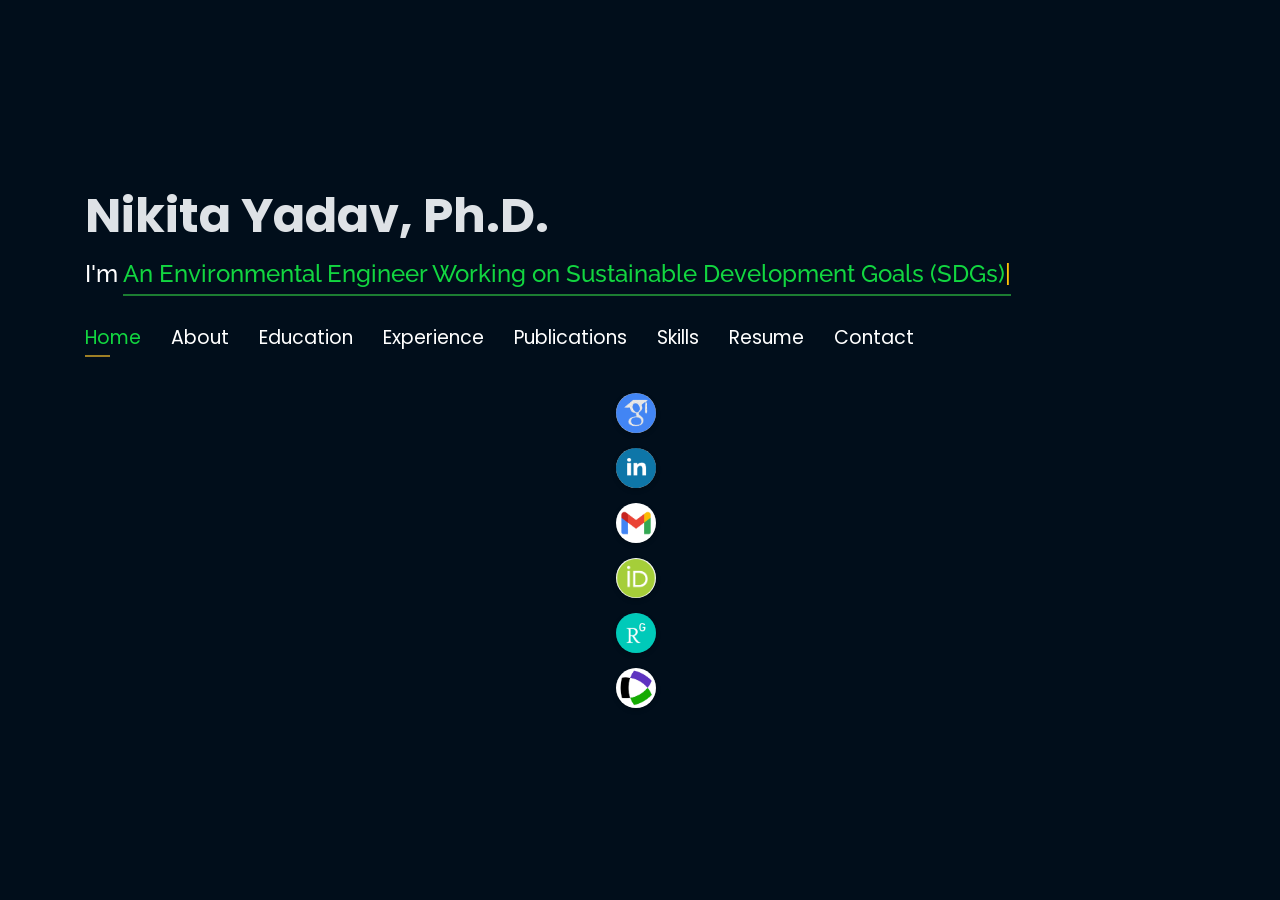
==== commit 69ed4c4f: "Update" ====
--- a/index.html
+++ b/index.html
@@ -72,7 +72,7 @@
           <li><a href="#education"> <span>Education</span></a></li>
           <li><a href="#experience"> <span>Experience</span></a></li>
 <!--          <li><a href="#projects"> <span>Projects</span></a></li>-->
-          <li><a href="#portfolio"> <span>Projects</span></a></li>
+          <li><a href="#portfolio"> <span>Publications</span></a></li>
           <li><a href="#skills"> <span>Skills</span></a></li>
           <li><a href="https://drive.google.com/file/d/1uU9mYzqym-g7p_1m2oBED4ghMA9QQVzC/view?usp=sharing" target="_blank"> <span>Resume</span></a></li>
           <!-- <li><a href="#links"> <span>Resume & Links</span></a></li> -->
@@ -142,7 +142,7 @@
 
       <div class="row">
         <div class="col-lg-4" data-aos="fade-right">
-          <img src="assets/img/profile.jpeg" class="img-fluid" alt="">
+          <img src="assets/img/profile.jpg" class="img-fluid" alt="">
         </div>
         <div class="col-lg-8 pt-4 pt-lg-0 content" data-aos="fade-left">
           <p>A postdoctoral researcher with extensive knowledge on bioremediation of emerging contaminants (ECs) from watewater. Additionally, I have aquired an experiance in developing a carbon-negative microalgal bio-oil for jet fuel and pharmaciutical contaminant assessment and management in wastewater treatment facilities. 
@@ -156,8 +156,8 @@
             </div>
             <div class="col-lg-6">
               <ul>
-                <li><i class="icofont-rounded-right"></i> <strong>City:</strong> Seoul </li>
-                <li><i class="icofont-rounded-right"></i> <strong>Email:</strong> nikita.yadav1905gmail.com</li>
+                <li><i class="icofont-rounded-right"></i> <strong>City:</strong> Seoul, South Korea </li>
+                <li><i class="icofont-rounded-right"></i> <strong>Email:</strong> nikita.yadav1905@gmail.com</li>
               </ul>
             </div>
           </div>
@@ -212,7 +212,11 @@
         <div class="col-lg-3 col-md-4 mt-4">
           <div class="icon-box">
 
-
+            <h3>Circular Economy</h3>
+          </div>
+        </div>
+        <div class="col-lg-3 col-md-4 mt-4">
+          <div class="icon-box">   
     </div><!-- End Interests -->
   </section><!-- End About Section -->
 
@@ -222,7 +226,7 @@
   <section id="education" class="services">
     <div class="container">
       <div class="section-title">
-        <h2>Education</h2>
+        <h1>Education</h1>
       </div>
       <div class="row">
         <div class="col-lg-12" data-aos="fade-up" style="display: inline-block;">
@@ -327,6 +331,8 @@
                 <p style="text-align:left;color:#fff"><em>Junior Research Fellow</em></p>
                 <ul style="text-align:left;">
                   <li>Auxin-Cytokinin Interaction and Its Functional, Significance During Rice Crown Root Development.</li>
+                </ul>
+                </div>
 
                   <div class="col-md-12 mt-4 mt-md-0 icon-box" data-aos="fade-up" data-aos-delay="100">
                     <h4 style="text-align:left;"><a href="https://www.augmenify.com/" style="color:#12d640">Delhi University, New Delhi, India</a><br> </h4>
@@ -353,7 +359,7 @@
     <div class="container">
 
       <div class="section-title">
-        <h2>Projects</h2>
+        <h2>Publications</h2>
       </div>
 
       <div class="row">
@@ -612,7 +618,7 @@
             <i class="bx bx-envelope"></i>
             <h3>Email</h3>
             <p>nikita.yadav1905@gmail.com</p>
-            <p>nikitayadav@hu.ac.ar</p>
+            <p>nikitayadav@hanyang.ac.kr</p>
           </div>
         </div>
         <div class="col-md-6 mt-4 d-flex align-items-stretch">
@@ -642,9 +648,9 @@
   <script src="assets/vendor/typed.js/typed.min.js"></script>
   <script type="text/javascript">
     var typed = new Typed('.typing',{
-      strings: ["An Environmental Engineer Working on Sustainable Development Goals (SDGs)", "Environmentalist"],
+      strings: ["An Environmental Engineer Working on Sustainable Development Goals (SDGs)"],
       loop: true,
-      typeSpeed: 1,
+      typeSpeed: 0.5,
       backSpeed: 5000
     });
   </script>
